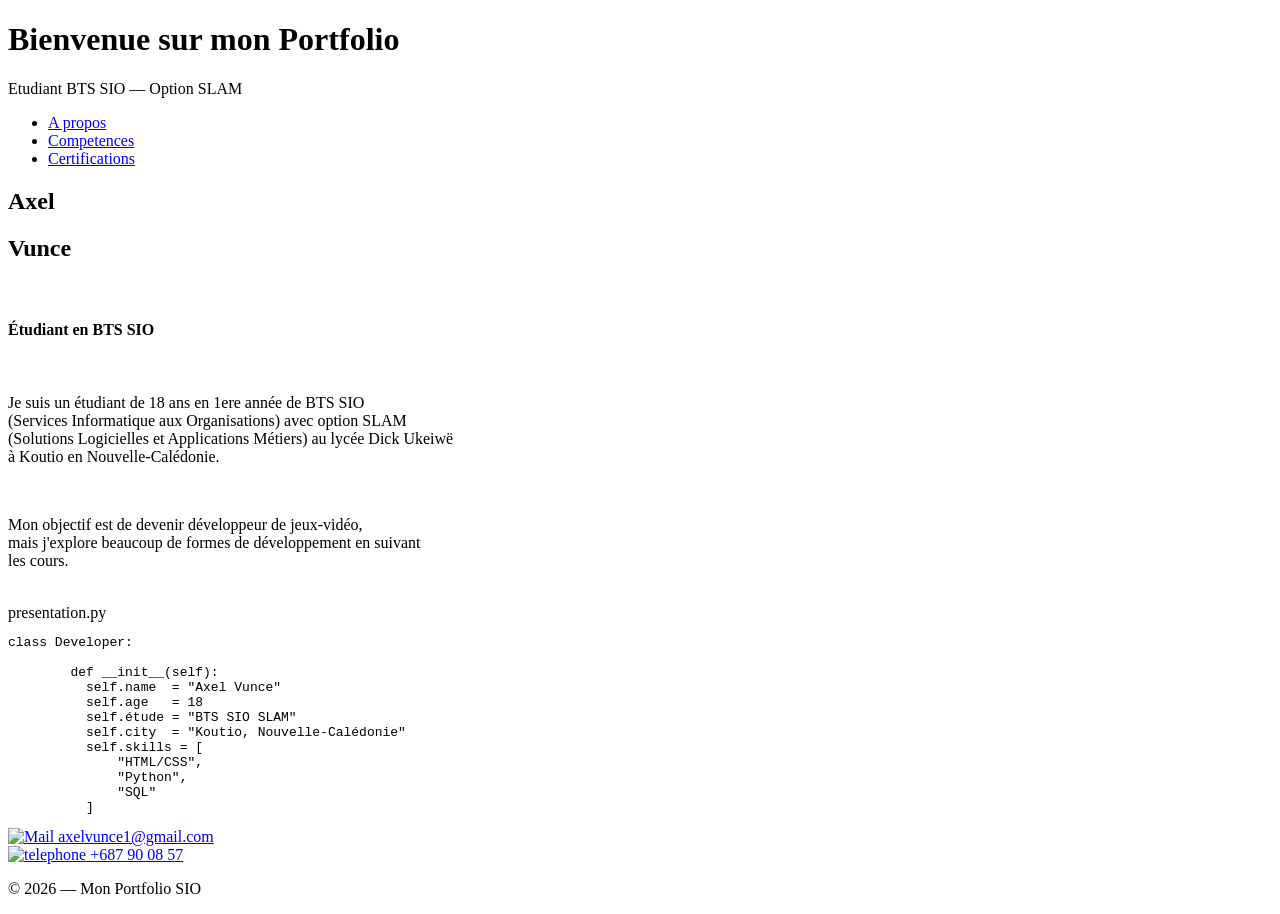
==== scripts/index.html @ 80e7cc00 "j'ai réorganisé l'arborescence" ====
<!DOCTYPE html>
<html lang="fr">
 
  <head>
    <meta charset="UTF-8">
    <meta name="viewport" content="width=device-width, initial-scale=1.0">
    <title>Axel Portfolio SIO</title>
    <link rel="stylesheet" href="style.css">
    <link href="https://fonts.googleapis.com/css2?family=Poppins:wght@400;700&display=swap" rel="stylesheet"> 
  </head>
 
  <body>
 
    <header>
      <h1>Bienvenue sur mon Portfolio</h1>
      <p>Etudiant BTS SIO — Option SLAM</p>
      <nav>
        <ul>
          <li><a href="apropos.html">A propos</a></li>
          <li><a href="competences.html">Competences</a></li>
          <li><a href="certifications.html">Certifications</a></li>
        </ul>
      </nav>
    </header>

    <main>
      <div class="hero">
        <div class="hero-line">
          <div class="hero-text">
            <h2>Axel</h2>
            <h2 class="nom">Vunce</h2>
            <br>
            <h4>Étudiant en BTS SIO</h4>
            <br>
            <p>Je suis un étudiant de 18 ans en 1ere année de BTS SIO <br>
              (Services Informatique aux Organisations) avec option SLAM <br>
              (Solutions Logicielles et Applications Métiers)
              au lycée Dick Ukeiwë <br>
              à Koutio en Nouvelle-Calédonie.</p>
            <br>  
            <p>Mon objectif est de devenir développeur de jeux-vidéo, <br>
              mais j'explore beaucoup de formes de développement en suivant<br>
              les cours.</p>    
            <br>
          </div>
        </div>
        
        <div class="code-card">
          <div class="code-card-header">
            <span class="dot-red"></span>
            <span class="dot-yellow"></span>
            <span class="dot-green"></span>
            <span class="code-card-title">presentation.py</span>
          </div>
        <pre><code><span class="c-keyword">class</span> <span class="c-class">Developer</span>:

        <span class="c-keyword">def</span> <span class="c-fn">__init__</span>(self):
          self.<span class="c-prop">name</span>  = <span class="c-string">"Axel Vunce"</span>
          self.<span class="c-prop">age</span>   = <span class="c-string">18</span>
          self.<span class="c-prop">étude</span> = <span class="c-string">"BTS SIO SLAM"</span>
          self.<span class="c-prop">city</span>  = <span class="c-string">"Koutio, Nouvelle-Calédonie"</span>
          self.<span class="c-prop">skills</span> = [
              <span class="c-string">"HTML/CSS"</span>,
              <span class="c-string">"Python"</span>,
              <span class="c-string">"SQL"</span>
          ]</code></pre>
        </div>  
      </div>
      
        
    </main>
 
    <footer>
      <div class="contacts">
        <div class="Mail">
          <a href="mailto:axelvunce1@gmail.com" class="mailto">
            <img src="images/mail-logo.png" alt="Mail" class="contact-icon">
            axelvunce1@gmail.com
          </a>
        </div>
        <div class="telephone">
          <a href="tel:+687900857" alt="telephone" class="tel">
            <img src="images/telephone.jpeg" alt="telephone" class="contact-icon">
            +687 90 08 57
          </a>
        </div>   
        

      </div>
      <p>© 2026 — Mon Portfolio SIO</p>
    </footer>
 
  </body>
</html>
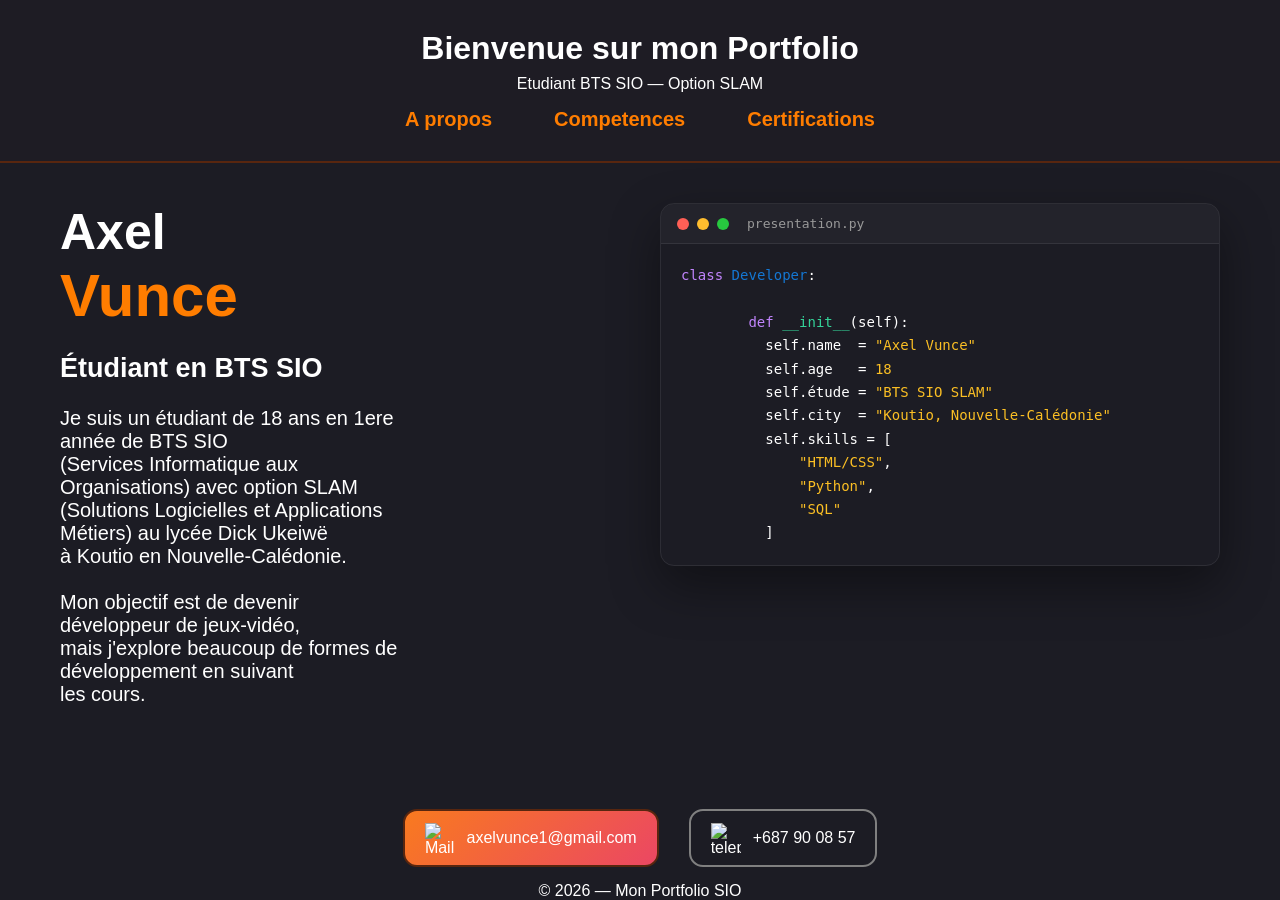
==== commit 9ace6b59: "j'ai modifié les href" ====
--- a/scripts/index.html
+++ b/scripts/index.html
@@ -5,7 +5,7 @@
     <meta charset="UTF-8">
     <meta name="viewport" content="width=device-width, initial-scale=1.0">
     <title>Axel Portfolio SIO</title>
-    <link rel="stylesheet" href="style.css">
+    <link rel="stylesheet" href="/scripts/asset/style.css">
     <link href="https://fonts.googleapis.com/css2?family=Poppins:wght@400;700&display=swap" rel="stylesheet"> 
   </head>
  
@@ -16,9 +16,9 @@
       <p>Etudiant BTS SIO — Option SLAM</p>
       <nav>
         <ul>
-          <li><a href="apropos.html">A propos</a></li>
-          <li><a href="competences.html">Competences</a></li>
-          <li><a href="certifications.html">Certifications</a></li>
+          <li><a href="/scripts/apropos.html">A propos</a></li>
+          <li><a href="/scripts/competences.html">Competences</a></li>
+          <li><a href="/scripts/certifications.html">Certifications</a></li>
         </ul>
       </nav>
     </header>
--- a/scripts/asset/style.css
+++ b/scripts/asset/style.css
@@ -0,0 +1,404 @@
+:root {
+  --bg: rgb(28, 28, 36);
+  --bg-card: rgb(30, 28, 36);
+  --blue: #2563eb;
+  --blue-light: #1477d3;
+  --purple: #7c3aed;
+  --green: #10b981;
+  --green-light: #34d399;
+  --yellow: #ff9100;
+  --orange: rgb(255, 125, 0);
+  --red: rgb(255, 0, 0);
+  --border: rgb(88, 38, 15);
+  --border-black: grey;
+}
+
+/* ===== REINITIALISATION ET BASE ===== */
+* {
+  margin: 0;
+  box-sizing: border-box;
+  color: white;
+
+}
+ 
+body {
+  font-family:'Segoe UI', Tahoma, Geneva, Verdana, sans-serif;
+  font-size: 16px;
+  color: white;
+  background-color: var(--bg);
+}
+
+/* ===== HEADER ===== */
+header {
+  padding: 30px 40px;
+  text-align: center;
+  background: var(--bg-card);
+  border-bottom: 2px solid var(--border);
+}
+ 
+header h1 {
+  font-size: 2rem;
+  margin-bottom: 8px;
+}
+
+/* ===== CONTENU PRINCIPAL ===== */
+main {
+  max-width: 1800px;
+  margin: 40px;
+  padding: 0 20px;
+  font-size: 20px;
+}
+
+h2 {
+  font-size: 50px;
+  font-weight: bold;
+}
+
+main p {
+  font-size: 20px;
+}
+#tech_skill {
+  border-bottom: none;
+}
+ 
+/* ===== CARTES COMPETENCES ===== */
+.competence {
+  background: rgba(128, 128, 128, 0.445);
+  border-radius: 8px;
+  padding: 20px;
+  margin-bottom: 30px;
+  box-shadow: 0 2px 8px rgba(0, 0, 0, 0.315);
+  max-width: 1000px;
+}
+
+/* ===== TABLE ===== */
+table {
+    background-color: #00000023;
+    border-collapse:separate;
+    border-radius: 2px solid black;
+    border: black;
+    width: 100%;
+}
+td, th {
+    border: 2px solid black;
+    padding: 8px;
+}
+
+
+/* ===== FOOTER ===== */
+footer {
+  border-bottom: 1px solid rgba(red, green, blue, alpha);
+  background-color: #2c068600;
+  text-align: center;
+  position: fixed;
+  bottom: 0;
+  width: 100%;
+}
+
+
+nav {
+  margin-top: 15px;
+}
+ 
+nav ul {
+  list-style: none;
+  display: flex;
+  justify-content: center;
+  gap: 30px;
+  padding: 0;
+}
+ 
+nav a {
+  font-size: 20px;
+  color: var(--orange);
+  text-decoration: none;
+  font-weight: bold;
+  padding: 8px 16px;
+  border-radius: 4px;
+  transition: background 0.3s;
+}
+ 
+nav a:hover {
+  background-color: rgba(255, 255, 255, 0.2);
+}
+
+h4 {
+  font-size: 27px;
+}
+
+
+div {
+  display: block;
+  unicode-bidi: isolate;
+}
+.hero {
+  display: flex;
+  align-items: flex-start;
+  min-width: 100%;
+  gap: 250px;
+}
+
+.hero-text {
+  flex: 1;
+  margin: 0px;
+}
+
+.c-keyword {
+    color: #c084fc;
+}
+
+.c-class {
+    color: var(--blue-light);
+}
+
+.c-fn {
+    color: #34d399;
+}
+
+.c-prop {
+    color: var(--text-dim);
+}
+
+.c-string {
+    color: #fbbf24;
+}
+
+.hero-text {
+  flex: 1;
+  min-width: 0;
+}
+
+.code-card {
+  border: 1px solid rgba(255, 255, 255, 0.08);
+  border-radius: 14px;
+  overflow: hidden;
+  width: 100%;
+  max-width: 560px;
+  box-shadow: 0 20px 50px rgba(0,0,0,.4);
+}
+
+.code-card-header {
+  display: flex;
+  align-items: center;
+  gap: 8px;
+  padding: 12px 16px;
+  background: rgba(255,255,255,0.03);
+  border-bottom: 1px solid rgba(255,255,255,0.08);
+}
+
+.dot-red, .dot-yellow, .dot-green {
+  width: 12px;
+  height: 12px;
+  border-radius: 50%;
+  display: inline-block;
+}
+
+.dot-red { background: #ff5f56; }
+.dot-yellow { background: #ffbd2e; }
+.dot-green { background: #27c93f; }
+
+.code-card-title {
+  margin-left: 10px;
+  font-size: 13px;
+  color: #999;
+  font-family: monospace;
+}
+
+.code-card pre {
+  padding: 20px;
+  font-family: 'Courier New', monospace;
+  font-size: 14px;
+  line-height: 1.6;
+  overflow-x: auto;
+}
+
+.nom  {
+  font-size: 60px;
+  color: var(--orange);
+  
+}
+
+.parcours {
+  border: 3px solid var(--border);
+  border-radius: 14px;
+  background-color: rgba(128, 128, 128, 0.021);
+  max-width: 1300px;
+  align-items: center;
+  margin:auto;
+}
+
+.parcours .parcours-title {
+  border-bottom: 2px solid var(--border);
+  display: flex;
+  justify-content: center;
+}
+
+.timeline {
+  position: relative;
+  padding: 40px 0;
+}
+
+/* La ligne verticale centrale */
+.timeline::before {
+  content: "";
+  position: absolute;
+  left: 50%;
+  top: 50px;
+  bottom: 50px;
+  width: 2px;
+  background: linear-gradient(180deg, transparent, var(--yellow), var(--red), transparent);
+  transform: translateX(-50%);
+}
+
+.timeline-item {
+  position: relative;
+  display: flex;
+  align-items: center;
+  width: 100%;
+  margin-bottom: 60px;
+  gap: 80px;
+}
+
+.timeline-item.left {
+  justify-content: flex-start;
+}
+
+.timeline-item.left .timeline-text {
+  margin-left: 30px;
+  margin-right: 35px;
+}
+
+.timeline-item.left .timeline-img {
+  padding-right: 5px;
+}
+
+.timeline-item.right {
+  justify-content: flex-end;
+}
+
+.timeline-item.right .timeline-text {
+  margin-right: 100px;
+}
+
+.timeline-item.right .timeline-img {
+  padding: 35px;
+}
+.timeline-text {
+  border: 1px solid var(--border);
+  border-radius: 10px;
+  padding: 40px;
+  background: rgba(255,255,255,0.03);
+  width: calc(50% - 40px);
+}
+
+.timeline-img {
+  width: calc(50% - 30px);
+}
+
+.timeline-img img{
+  width: 550px;
+  height: 300px;
+  object-fit: cover;
+  border-radius: 10px;
+  display: block;
+}
+
+.timeline-text h3 {
+  color: var(--orange);
+}
+
+.timeline-text .date {
+  color: var(--blue);
+}
+
+.skills-box {
+    border: 3px solid var(--border);
+    border-radius: 10px;
+    margin-bottom: 1.5rem;
+    padding: 15px;
+    transition: all 0.3s ease;
+    background-color: var(--bg-card);
+    display: flex;
+    flex-direction: column;
+    transition: all 0.3s ease;
+    gap: 15px;
+}
+
+.skills-box .Box-title {
+  color: var(--blue-light);
+  text-transform: uppercase;
+  letter-spacing: 2px;
+  font-size: 22px;
+  font-weight: bold;
+  margin-bottom: 20px;
+}
+
+.skills-tags-row {
+  display: flex;
+  flex-wrap: wrap;
+  gap: 20px;
+  
+}
+
+.skills-tag {
+  background-color:rgba(53, 21, 3, 0.582) ;
+  display: inline-flex;
+  align-items: center;
+  gap: 12px;
+  padding: 12px 35px;
+  border: 3px solid var(--border);
+  border-radius: 10px;
+  font-size: 24px;
+  transition: all 0.2s ease;
+}
+
+.skills-tag:hover {
+  background: rgba(0, 212, 255, 0.18);
+}
+
+.skill-icon {
+  width: 35px;
+  height: 35px;
+  object-fit: contain;
+  flex-shrink: 0;
+}
+
+
+.contacts {
+  display: flex;
+  justify-content: center;
+  gap: 30px;
+  margin-bottom: 15px;
+}
+.mailto {
+  background: linear-gradient(135deg, #f97a1f, #eb4763);
+  font-weight: 500;
+  display: flex;
+  align-items: center;   /* centre verticalement icône + texte */
+  gap: 12px;
+  border: 2px solid var(--border);
+  border-radius: 14px;
+  padding: 12px 20px;
+  width: fit-content;
+  text-decoration: none;
+  color: white;
+}
+
+.contact-icon {
+  width: 30px;
+  height: 30px;
+  display: block;
+}
+
+.tel {
+  font-weight: 500;
+  display: flex;
+  align-items: center;   /* centre verticalement icône + texte */
+  gap: 12px;
+  border: 2px solid var(--border-black);
+  border-radius: 14px;
+  padding: 12px 20px;
+  width: fit-content;
+  text-decoration: none;
+  color: white;
+}
